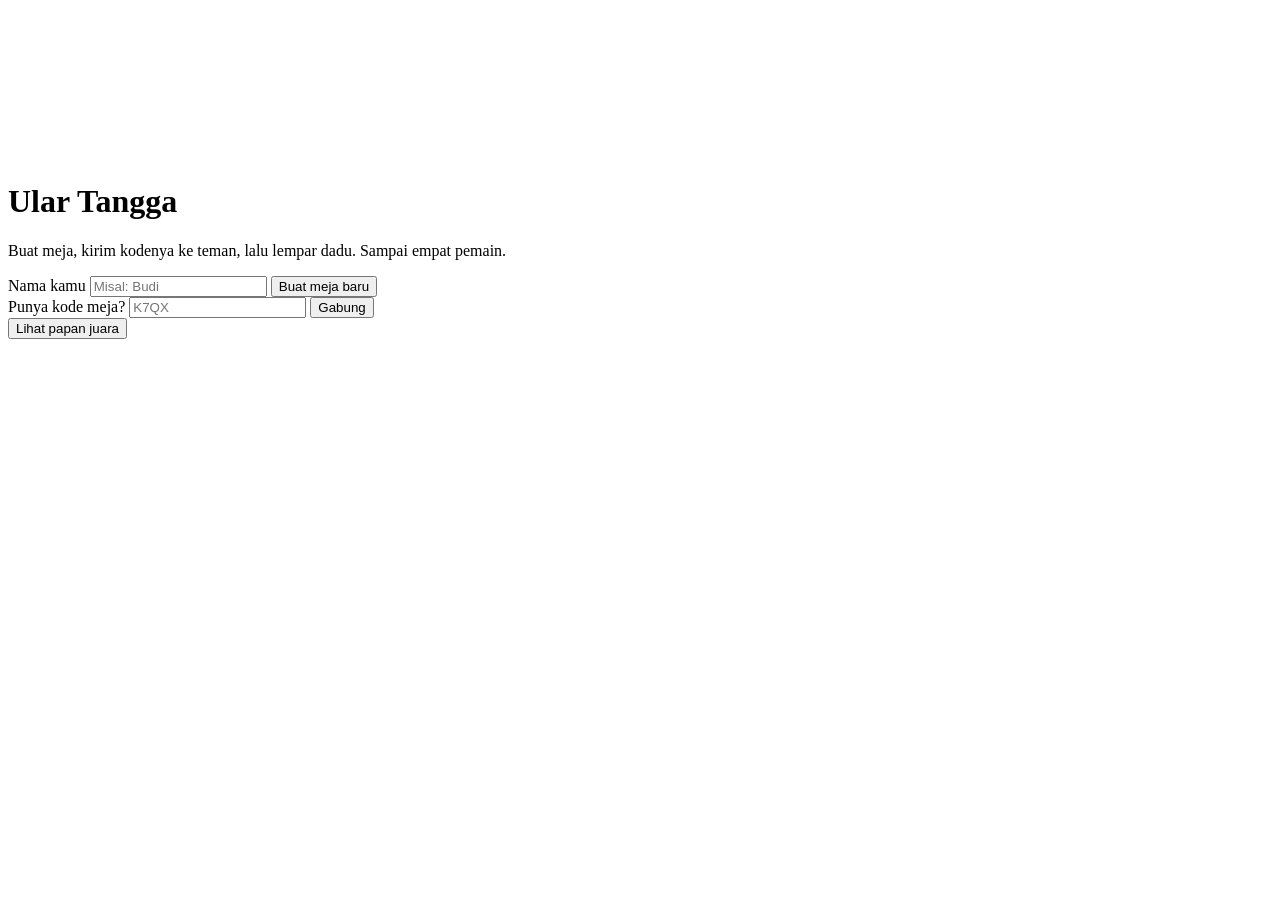
==== web/index.html @ 7aae52d5 "Loop 1: multiplayer ular tangga around a 3D table Go monolith serving the embedded three.js client, " ====
<!doctype html>
<html lang="id">
<head>
  <meta charset="utf-8">
  <meta name="viewport" content="width=device-width, initial-scale=1, viewport-fit=cover">
  <meta name="theme-color" content="#1c130d">
  <meta name="description" content="Main ular tangga bareng teman secara online. Buat meja, bagikan kodenya, lempar dadu.">
  <title>Ular Tangga</title>
  <link rel="preload" href="/vendor/fonts/baloo-2-latin-800-normal.woff2" as="font" type="font/woff2" crossorigin>
  <link rel="stylesheet" href="/style.css">
  <link rel="icon" href="data:image/svg+xml,%3Csvg xmlns='http://www.w3.org/2000/svg' viewBox='0 0 32 32'%3E%3Crect width='32' height='32' rx='7' fill='%23fff6da' stroke='%231b1a17' stroke-width='3'/%3E%3Ccircle cx='16' cy='16' r='5' fill='%23d7261e'/%3E%3C/svg%3E">
  <script type="module" src="/js/main.js"></script>
</head>
<body>
  <canvas id="scene" aria-label="Meja permainan ular tangga dalam 3D"></canvas>

  <!-- Before joining: name, create a table, or join one by code. -->
  <main id="lobby" class="sheet lobby">
    <h1 class="title">Ular Tangga</h1>
    <p class="lede">Buat meja, kirim kodenya ke teman, lalu lempar dadu. Sampai empat pemain.</p>
    <label class="field">
      <span>Nama kamu</span>
      <input id="name" maxlength="16" autocomplete="nickname" placeholder="Misal: Budi" required>
    </label>
    <button id="create" class="btn primary">Buat meja baru</button>
    <form id="join-form" class="join">
      <label class="field">
        <span>Punya kode meja?</span>
        <input id="join-code" maxlength="4" autocapitalize="characters" autocomplete="off" spellcheck="false" placeholder="K7QX" pattern="[A-Za-z0-9]{4}">
      </label>
      <button class="btn">Gabung</button>
    </form>
    <p id="lobby-error" class="error" role="alert" hidden></p>
    <button id="open-board" class="link">Lihat papan juara</button>
  </main>

  <!-- In a room. -->
  <div id="room" hidden>
    <header class="topbar">
      <div class="sheet chip">
        <span>Meja</span>
        <b id="room-code" class="code"></b>
        <button id="copy-link" class="btn small">Salin tautan</button>
      </div>
      <p id="conn" class="sheet chip conn" hidden></p>
    </header>

    <aside class="sheet players" aria-label="Pemain">
      <ol id="players"></ol>
      <p id="spectators" class="muted" hidden></p>
    </aside>

    <!-- Lobby phase: rules and start. -->
    <section id="waiting" class="sheet waiting" hidden>
      <h2>Menunggu pemain</h2>
      <p id="waiting-hint" class="muted"></p>
      <fieldset id="rules" class="rules">
        <legend>Aturan main</legend>
        <label><input type="radio" name="overshoot" value="stay"> Lewat 100: tetap di tempat</label>
        <label><input type="radio" name="overshoot" value="bounce"> Lewat 100: mundur sisa langkah</label>
        <label><input type="checkbox" id="six-again"> Dapat 6, lempar lagi</label>
      </fieldset>
      <button id="start" class="btn primary">Mulai main</button>
      <button id="leave" class="link">Keluar dari kursi</button>
    </section>

    <footer class="dock">
      <p id="log" class="sheet log" aria-live="polite"></p>
      <div class="roll-row">
        <p id="status" class="status"></p>
        <button id="roll" class="btn primary roll" disabled>Lempar dadu</button>
      </div>
    </footer>
  </div>

  <dialog id="results" class="sheet modal">
    <h2 id="results-title"></h2>
    <table class="table">
      <thead><tr><th>Pemain</th><th class="num">Petak</th><th class="num">Lemparan</th><th class="num">Tangga</th><th class="num">Ular</th></tr></thead>
      <tbody id="results-body"></tbody>
    </table>
    <p id="results-note" class="muted"></p>
    <div class="actions">
      <button id="rematch" class="btn primary">Main lagi</button>
      <button id="results-close" class="btn">Lihat meja</button>
    </div>
  </dialog>

  <dialog id="leaderboard" class="sheet modal">
    <h2>Papan juara</h2>
    <p class="muted">Hanya permainan dengan dua pemain atau lebih yang dihitung.</p>
    <table class="table">
      <thead><tr><th class="num">#</th><th>Pemain</th><th class="num">Menang</th><th class="num">Main</th><th class="num">Tercepat</th></tr></thead>
      <tbody id="leaderboard-body"></tbody>
    </table>
    <div class="actions"><button id="leaderboard-close" class="btn">Tutup</button></div>
  </dialog>
</body>
</html>
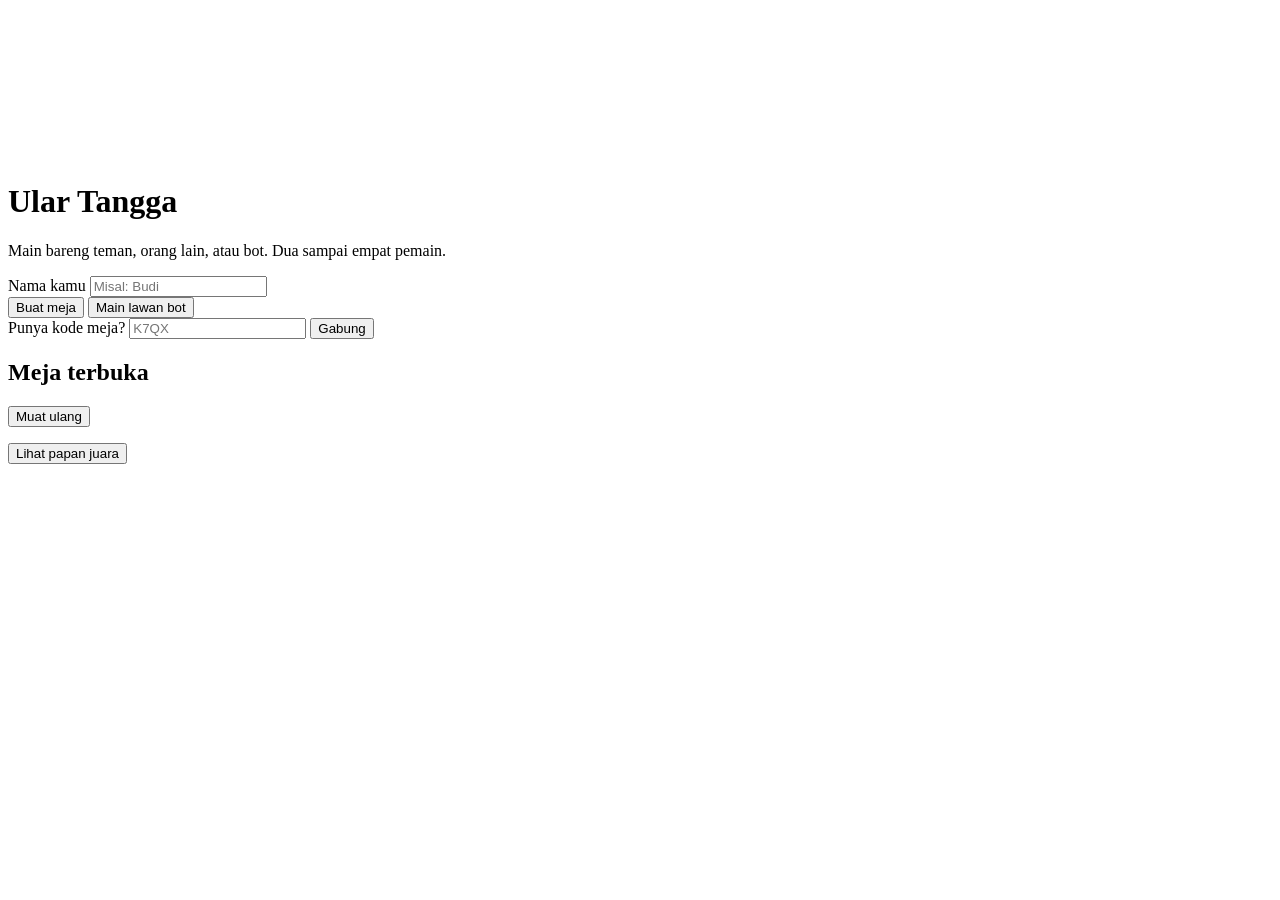
==== commit c246829b: "Loop 4: table size, public/private tables, bots, points, signed guest IDs Host picks 2-4 seats and p" ====
--- a/web/index.html
+++ b/web/index.html
@@ -8,6 +8,8 @@
   <title>Ular Tangga</title>
   <link rel="preload" href="/vendor/fonts/baloo-2-latin-800-normal.woff2" as="font" type="font/woff2" crossorigin>
   <link rel="stylesheet" href="/style.css">
+  <link rel="manifest" href="/manifest.webmanifest">
+  <link rel="apple-touch-icon" href="/icons/apple-touch-icon.png">
   <link rel="icon" href="data:image/svg+xml,%3Csvg xmlns='http://www.w3.org/2000/svg' viewBox='0 0 32 32'%3E%3Crect width='32' height='32' rx='7' fill='%23fff6da' stroke='%231b1a17' stroke-width='3'/%3E%3Ccircle cx='16' cy='16' r='5' fill='%23d7261e'/%3E%3C/svg%3E">
   <script type="module" src="/js/main.js"></script>
 </head>
@@ -17,12 +19,15 @@
   <!-- Before joining: name, create a table, or join one by code. -->
   <main id="lobby" class="sheet lobby">
     <h1 class="title">Ular Tangga</h1>
-    <p class="lede">Buat meja, kirim kodenya ke teman, lalu lempar dadu. Sampai empat pemain.</p>
+    <p class="lede">Main bareng teman, orang lain, atau bot. Dua sampai empat pemain.</p>
     <label class="field">
       <span>Nama kamu</span>
       <input id="name" maxlength="16" autocomplete="nickname" placeholder="Misal: Budi" required>
     </label>
-    <button id="create" class="btn primary">Buat meja baru</button>
+    <div class="lobby-actions">
+      <button id="create" class="btn primary">Buat meja</button>
+      <button id="vs-bots" class="btn">Main lawan bot</button>
+    </div>
     <form id="join-form" class="join">
       <label class="field">
         <span>Punya kode meja?</span>
@@ -31,6 +36,14 @@
       <button class="btn">Gabung</button>
     </form>
     <p id="lobby-error" class="error" role="alert" hidden></p>
+    <section class="open-tables" aria-labelledby="open-title">
+      <div class="open-head">
+        <h2 id="open-title">Meja terbuka</h2>
+        <button id="refresh-rooms" class="link" type="button">Muat ulang</button>
+      </div>
+      <ul id="room-list" class="room-list"></ul>
+      <p id="room-empty" class="muted" hidden>Belum ada meja terbuka. Buat meja lalu pilih Publik supaya orang lain bisa ikut.</p>
+    </section>
     <button id="open-board" class="link">Lihat papan juara</button>
   </main>
 
@@ -42,6 +55,7 @@
         <b id="room-code" class="code"></b>
         <button id="copy-link" class="btn small">Salin tautan</button>
       </div>
+      <button id="mute" class="btn small sound" aria-pressed="false">Bisukan</button>
       <p id="conn" class="sheet chip conn" hidden></p>
     </header>
 
@@ -54,6 +68,20 @@
     <section id="waiting" class="sheet waiting" hidden>
       <h2>Menunggu pemain</h2>
       <p id="waiting-hint" class="muted"></p>
+      <fieldset id="setup" class="rules">
+        <legend>Meja</legend>
+        <div class="seg" role="radiogroup" aria-label="Jumlah pemain">
+          <label><input type="radio" name="size" value="2"><span>2 pemain</span></label>
+          <label><input type="radio" name="size" value="3"><span>3 pemain</span></label>
+          <label><input type="radio" name="size" value="4"><span>4 pemain</span></label>
+        </div>
+        <label><input type="radio" name="visibility" value="private"> Privat: hanya lewat kode atau tautan</label>
+        <label><input type="radio" name="visibility" value="public"> Publik: muncul di Meja terbuka</label>
+        <div class="bot-row">
+          <button id="add-bot" class="btn small" type="button">Tambah bot</button>
+          <button id="fill-bots" class="btn small" type="button">Isi kursi kosong dengan bot</button>
+        </div>
+      </fieldset>
       <fieldset id="rules" class="rules">
         <legend>Aturan main</legend>
         <label><input type="radio" name="overshoot" value="stay"> Lewat 100: tetap di tempat</label>
@@ -66,6 +94,7 @@
 
     <footer class="dock">
       <p id="log" class="sheet log" aria-live="polite"></p>
+      <div id="reactions" class="reactions" role="group" aria-label="Kirim reaksi"></div>
       <div class="roll-row">
         <p id="status" class="status"></p>
         <button id="roll" class="btn primary roll" disabled>Lempar dadu</button>
@@ -73,26 +102,35 @@
     </footer>
   </div>
 
+  <div id="my-reaction" class="my-reaction" aria-hidden="true"></div>
+
   <dialog id="results" class="sheet modal">
     <h2 id="results-title"></h2>
     <table class="table">
-      <thead><tr><th>Pemain</th><th class="num">Petak</th><th class="num">Lemparan</th><th class="num">Tangga</th><th class="num">Ular</th></tr></thead>
+      <thead><tr><th class="num">#</th><th>Pemain</th><th class="num">Petak</th><th class="num">Tangga</th><th class="num">Ular</th><th class="num">Poin</th></tr></thead>
       <tbody id="results-body"></tbody>
     </table>
     <p id="results-note" class="muted"></p>
     <div class="actions">
       <button id="rematch" class="btn primary">Main lagi</button>
       <button id="results-close" class="btn">Lihat meja</button>
+      <button id="results-board" class="link">Papan juara</button>
     </div>
   </dialog>
 
   <dialog id="leaderboard" class="sheet modal">
     <h2>Papan juara</h2>
-    <p class="muted">Hanya permainan dengan dua pemain atau lebih yang dihitung.</p>
+    <p class="muted">Poin dari tiap permainan dengan minimal dua orang: juara 1 dapat 10, lalu 6, 3 dan 1 (meja 4 orang). Lawan bot dicatat terpisah.</p>
     <table class="table">
-      <thead><tr><th class="num">#</th><th>Pemain</th><th class="num">Menang</th><th class="num">Main</th><th class="num">Tercepat</th></tr></thead>
+      <thead><tr><th class="num">#</th><th>Pemain</th><th class="num">Poin</th><th class="num">Menang</th><th class="num">Main</th></tr></thead>
       <tbody id="leaderboard-body"></tbody>
     </table>
+    <p id="my-bot-record" class="muted" hidden></p>
+    <details class="transfer">
+      <summary>Pindah ke HP atau browser lain</summary>
+      <p class="muted">Catatanmu tersimpan di browser ini tanpa akun. Buka tautan ini di perangkat lain untuk membawa catatanmu. Jangan dibagikan ke orang lain.</p>
+      <button id="copy-account" class="btn small" type="button">Salin tautan akunku</button>
+    </details>
     <div class="actions"><button id="leaderboard-close" class="btn">Tutup</button></div>
   </dialog>
 </body>
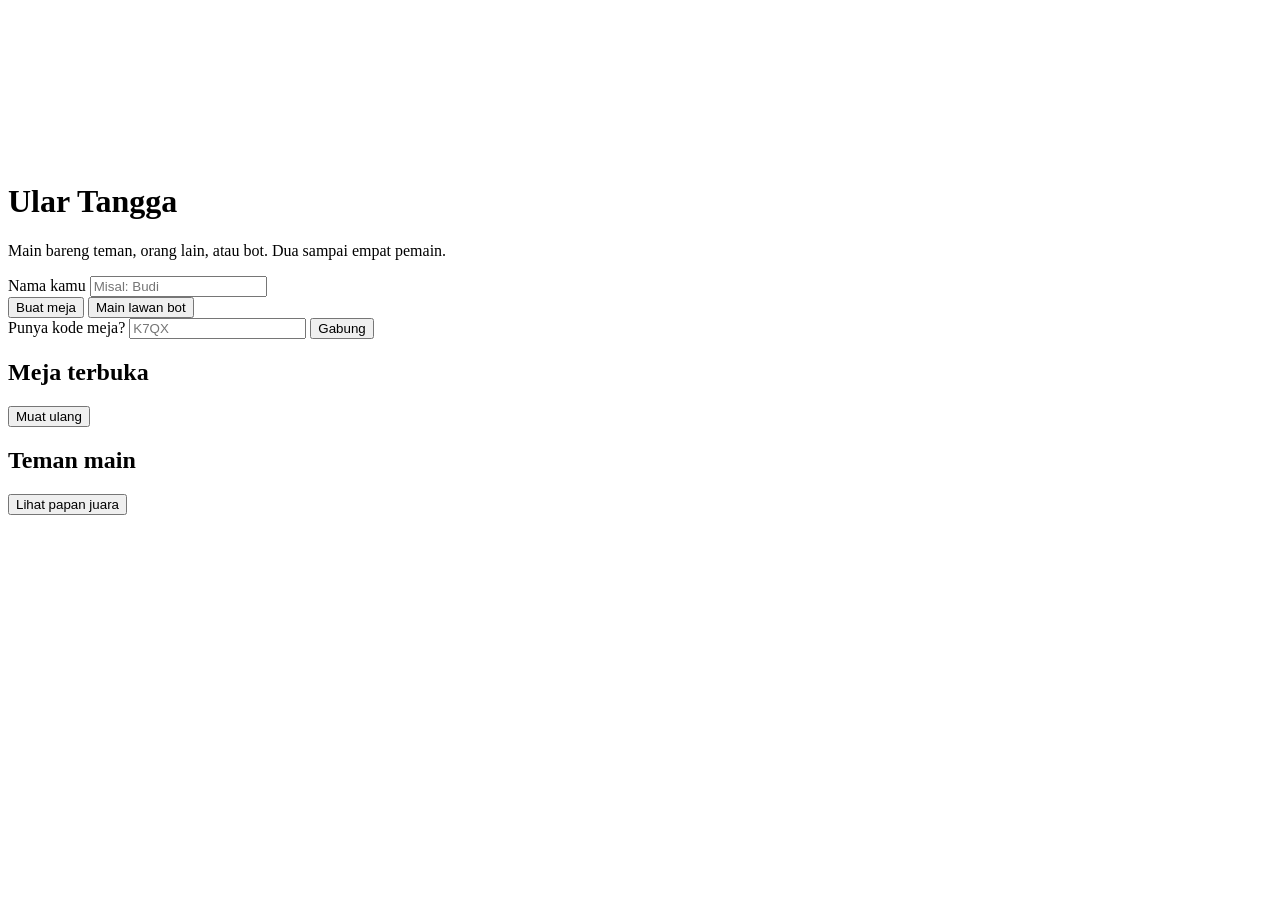
==== commit fac9182b: "Loop 5: Teman main with presence and invites, name filter, reports, safer transfer People who play t" ====
--- a/web/index.html
+++ b/web/index.html
@@ -44,6 +44,11 @@
       <ul id="room-list" class="room-list"></ul>
       <p id="room-empty" class="muted" hidden>Belum ada meja terbuka. Buat meja lalu pilih Publik supaya orang lain bisa ikut.</p>
     </section>
+    <section class="open-tables" aria-labelledby="friends-title">
+      <div class="open-head"><h2 id="friends-title">Teman main</h2></div>
+      <ul id="friend-list" class="room-list"></ul>
+      <p id="friend-empty" class="muted" hidden>Orang yang pernah satu meja denganmu muncul di sini, lengkap dengan siapa yang sedang online.</p>
+    </section>
     <button id="open-board" class="link">Lihat papan juara</button>
   </main>
 
@@ -68,6 +73,7 @@
     <section id="waiting" class="sheet waiting" hidden>
       <h2>Menunggu pemain</h2>
       <p id="waiting-hint" class="muted"></p>
+      <button id="invite-open" class="btn small invite-open" type="button">Ajak teman main</button>
       <fieldset id="setup" class="rules">
         <legend>Meja</legend>
         <div class="seg" role="radiogroup" aria-label="Jumlah pemain">
@@ -118,6 +124,21 @@
     </div>
   </dialog>
 
+  <dialog id="invite-dialog" class="sheet modal">
+    <h2>Ajak teman main</h2>
+    <p class="muted">Teman yang sedang membuka Ular Tangga dapat ajakan langsung. Yang lain bisa kamu kirimi tautan meja.</p>
+    <ul id="invite-list" class="room-list"></ul>
+    <div class="actions"><button id="invite-close" class="btn">Tutup</button></div>
+  </dialog>
+
+  <div id="invite-toast" class="sheet toast" role="alert" hidden>
+    <p id="invite-text"></p>
+    <div class="actions">
+      <button id="invite-join" class="btn primary small" type="button">Gabung</button>
+      <button id="invite-dismiss" class="btn small" type="button">Nanti</button>
+    </div>
+  </div>
+
   <dialog id="leaderboard" class="sheet modal">
     <h2>Papan juara</h2>
     <p class="muted">Poin dari tiap permainan dengan minimal dua orang: juara 1 dapat 10, lalu 6, 3 dan 1 (meja 4 orang). Lawan bot dicatat terpisah.</p>
@@ -128,8 +149,18 @@
     <p id="my-bot-record" class="muted" hidden></p>
     <details class="transfer">
       <summary>Pindah ke HP atau browser lain</summary>
-      <p class="muted">Catatanmu tersimpan di browser ini tanpa akun. Buka tautan ini di perangkat lain untuk membawa catatanmu. Jangan dibagikan ke orang lain.</p>
-      <button id="copy-account" class="btn small" type="button">Salin tautan akunku</button>
+      <p class="muted">Catatan dan teman mainmu tersimpan di browser ini tanpa akun. Buat kode di perangkat lama, lalu masukkan di perangkat baru. Kode berlaku 10 menit dan hanya sekali pakai.</p>
+      <div class="transfer-row">
+        <button id="make-code" class="btn small" type="button">Buat kode pindah</button>
+        <b id="my-code" class="code" hidden></b>
+      </div>
+      <form id="claim-form" class="transfer-row">
+        <input id="claim-code" maxlength="6" autocapitalize="characters" autocomplete="off" spellcheck="false" placeholder="Kode dari HP lama" aria-label="Kode pindah">
+        <button class="btn small">Pakai kode</button>
+      </form>
+      <p class="muted">Kode atau tautan akunmu pernah terlihat orang lain? Ganti kunci: catatan dan temanmu tetap, kunci lama berhenti berlaku.</p>
+      <button id="rotate-key" class="btn small" type="button">Ganti kunci</button>
+      <p id="transfer-msg" class="muted" role="status"></p>
     </details>
     <div class="actions"><button id="leaderboard-close" class="btn">Tutup</button></div>
   </dialog>
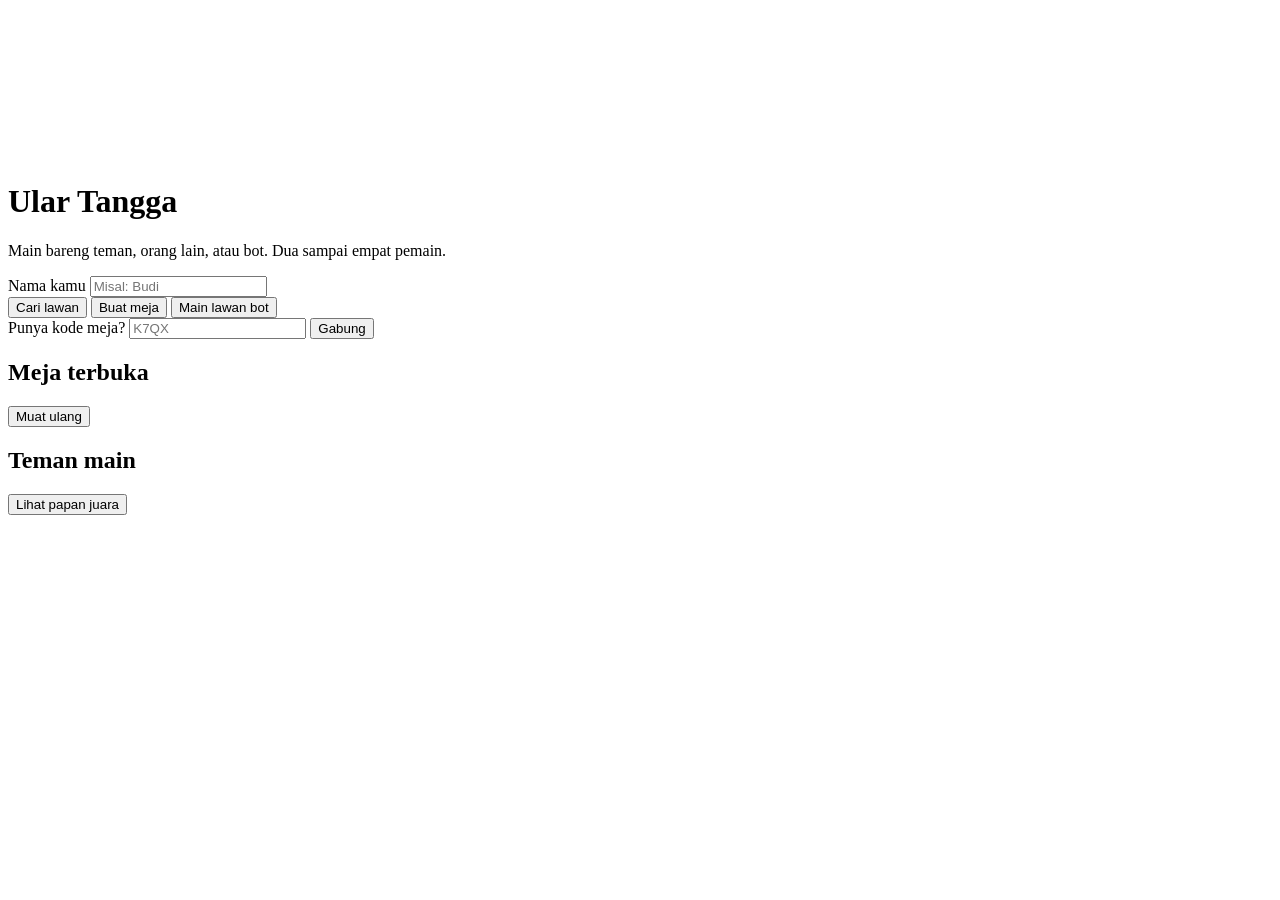
==== commit faf5d28b: "Loop 6: Cari lawan quick match with 30 s bot backfill One tap seats you at the busiest hostless publ" ====
--- a/web/index.html
+++ b/web/index.html
@@ -25,7 +25,8 @@
       <input id="name" maxlength="16" autocomplete="nickname" placeholder="Misal: Budi" required>
     </label>
     <div class="lobby-actions">
-      <button id="create" class="btn primary">Buat meja</button>
+      <button id="quick-match" class="btn primary quick">Cari lawan</button>
+      <button id="create" class="btn">Buat meja</button>
       <button id="vs-bots" class="btn">Main lawan bot</button>
     </div>
     <form id="join-form" class="join">
